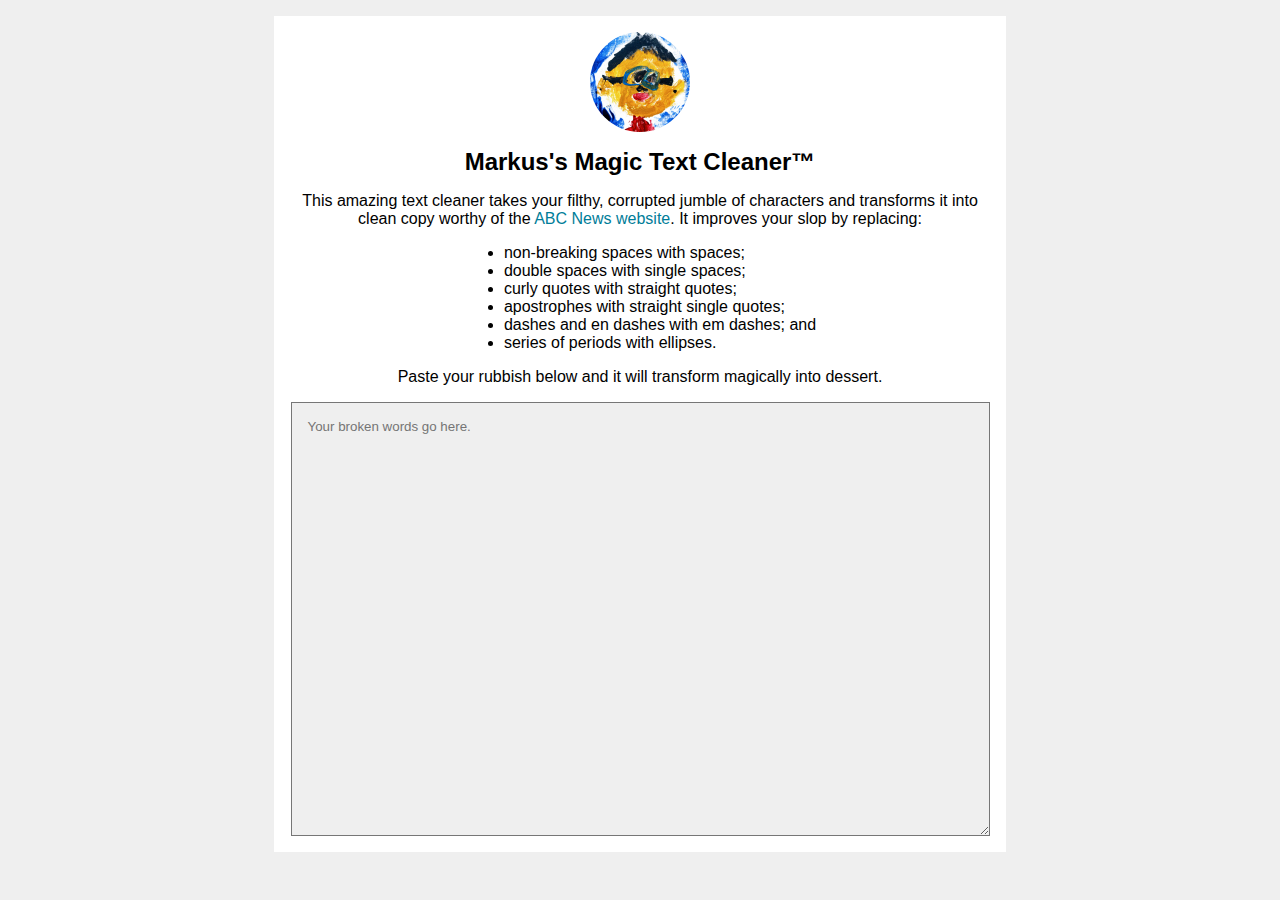
==== index.html @ 0a221174 "Add files via upload" ====
<!DOCTYPE html>
<html>
  <head>
    <!-- fonts first! -->
    <link rel="preload" as="font" type="font/woff2" href="./resources/abcsans-regular.woff2" crossorigin>
    <meta charset="utf-8">
    <title>Markus's Magic Text Cleaner™</title>
    <meta name="description" content="The best text cleaner money can buy, if you're an ABC digital producer.">
    <meta name="keywords" content="text, cleaner, clean, abc">
    <meta name="author" content="Markus Mannheim">
    <meta name="viewport" content="width=device-width, initial-scale=1.0">
    <!-- for sharing -->
    <meta property="og:title" content="Markus's Magic Text Cleaner">
    <meta property="og:description" content="The best text cleaner money can buy, if you're an ABC digital producer.">
    <meta property="og:image" content="https://markusmannheim.github.io/markus-magic-text-cleaner/resources/text.jpg">
    <meta property="og:url" content="https://markusmannheim.github.io/markus-magic-text-cleaner/">
    <meta property="og:type" content="website">
    <meta property="twitter:card" content="summary_large_image">
    <meta property="twitter:site" content="@MarkusMannheim">
    <meta property="twitter:creator" content="@MarkusMannheim">
    <script src="https://d3js.org/d3.v5.min.js"></script>
    <link href="./resources/style.css" rel="stylesheet">
    <link href="./resources/favIcon.png" rel="icon">
  </head>
  <body>
    <!-- Initial page layout -->
    <div id="container">
      <img id="markus" src="./resources/markus.jpg">
      <h1>Markus's Magic Text Cleaner™</h1>
      <p>This amazing text cleaner takes your filthy, corrupted jumble of characters and transforms it into clean copy worthy of the <a href="https://www.abc.net.au/news">ABC News website</a>. It improves your slop by replacing:</p>
      <ul>
        <li>non-breaking spaces with spaces;</li>
        <li>double spaces with single spaces;</li>
        <li>curly quotes with straight quotes;</li>
        <li>apostrophes with straight single quotes;</li>
        <li>dashes and en dashes with em dashes; and</li>
        <li>series of periods with ellipses.</li>
      </ul>
      <p>Paste your rubbish below and it will transform magically into dessert.</p>
      <textarea id="textbox" placeholder="Your broken words go here." onkeyup="fixText()"></textarea>
    </div>
    <script>
      textbox = d3.select("#textbox");
      function fixText() {
        text = textbox.property("value");
        // correct non-breaking spaces
        text = text.replace(/ /g, " ");
        // trim text and remove double spaces
        text = text.replace(/  /g, " ");
        // correct quotes and apostrophes
        text = text.replace(/`/g, "\'")
          .replace(/’/g, "\'")
          .replace(/“/g, "\"")
          .replace(/“/g, "\"");
        // correct dashes
        text = text.replace(/ - /g, " — ")
          .replace(/ – /g, " — ");
        // correct ellipses
        text = text.replace(/\.\.\./g, "…")
          .replace(/\.\./g, ".");
        // replace with corrected text
        textbox.property("value", text);
      }
    </script>
  </body>
</html>
---- resources/style.css ----
/* ABC regular */
@font-face {
  font-family: "ABC Sans";
  font-style: normal;
  font-weight: 400;
  src: local("ABC Sans"),
       local("ABC-regular"),
       url("./resources/abcsans-regular.woff2"),
       format("woff2")
}
:root {
  font-size: 1em;
  font-family: "ABC Sans", sans-serif;
}
body {
  margin: 0;
  padding: 0;
  background-color: #EFEFEF;
}
h1, p, ul, textarea {
  margin: 1rem 0 0 0;
}
h1 {
  font-size: 1.5rem;
}
p {
  text-align: center;
}
#markus {
  width: 100px;
  height: 100px;
  border-radius: 50%;
}
a {
  color: #007D99;
  text-decoration: none;
}
a:hover {
  color: #C44B00;
}
#container {
  width: 75%;
  max-width: 700px;
  margin: 1rem auto;
  padding: 1rem;
  background-color: white;
  display: flex;
  align-items: center;
  flex-direction: column;
}
#textbox {
  vertical-align: top;
  outline: none;
  font-family: "ABC Sans", sans-serif;
  color: darkslategrey;
  width: 95%;
  height: 400px;
  padding: 1rem;
  background-color: #EFEFEF;
}
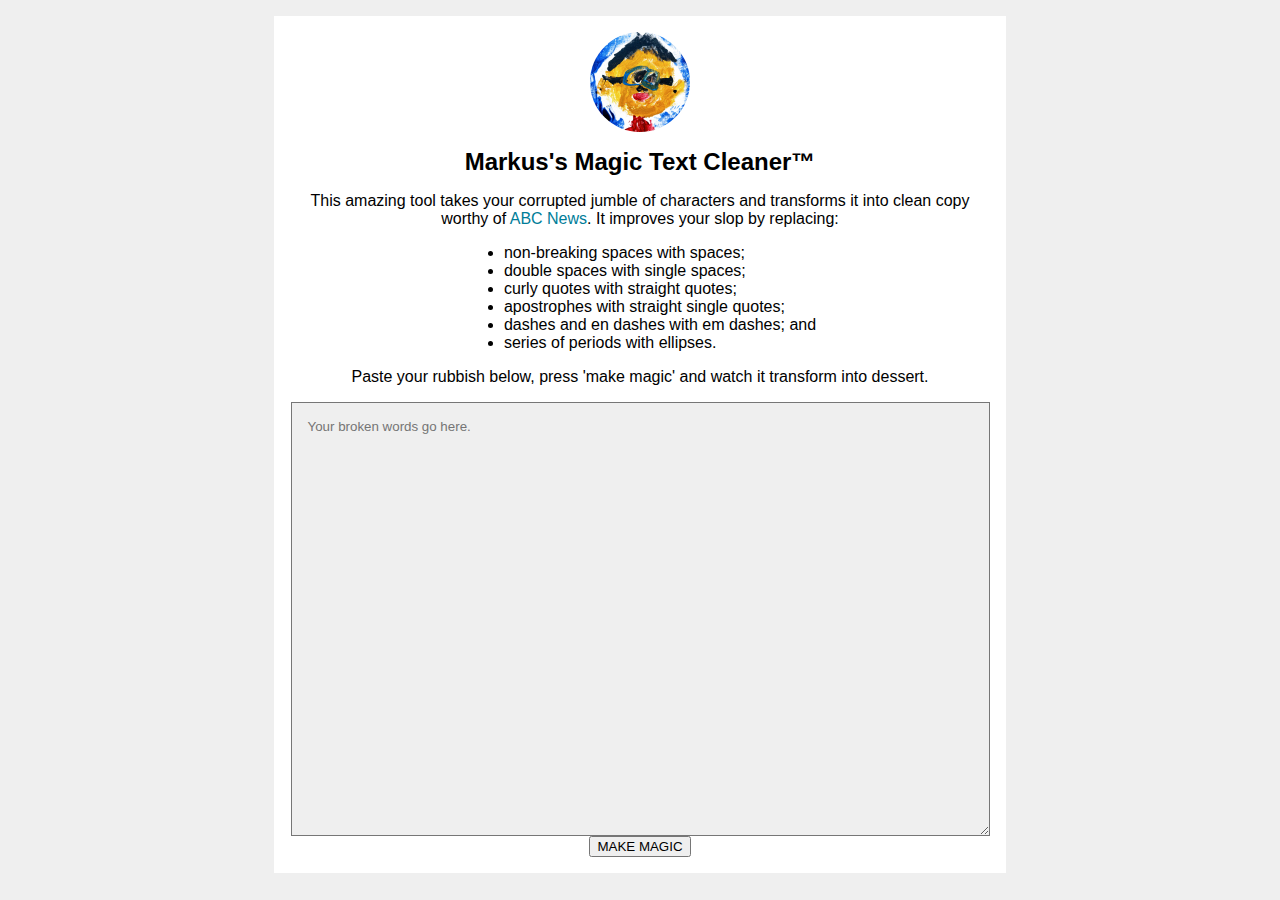
==== commit 7dd2487b: "Update index.html" ====
--- a/index.html
+++ b/index.html
@@ -1,14 +1,13 @@
 <!DOCTYPE html>
 <html>
   <head>
-    <!-- fonts first! -->
-    <link rel="preload" as="font" type="font/woff2" href="./resources/abcsans-regular.woff2" crossorigin>
     <meta charset="utf-8">
     <title>Markus's Magic Text Cleaner™</title>
     <meta name="description" content="The best text cleaner money can buy, if you're an ABC digital producer.">
     <meta name="keywords" content="text, cleaner, clean, abc">
     <meta name="author" content="Markus Mannheim">
     <meta name="viewport" content="width=device-width, initial-scale=1.0">
+
     <!-- for sharing -->
     <meta property="og:title" content="Markus's Magic Text Cleaner">
     <meta property="og:description" content="The best text cleaner money can buy, if you're an ABC digital producer.">
@@ -18,16 +17,19 @@
     <meta property="twitter:card" content="summary_large_image">
     <meta property="twitter:site" content="@MarkusMannheim">
     <meta property="twitter:creator" content="@MarkusMannheim">
-    <script src="https://d3js.org/d3.v5.min.js"></script>
+
+    <!-- scripts and styles -->
+    <script src="https://d3js.org/d3.v4.min.js"></script>
     <link href="./resources/style.css" rel="stylesheet">
     <link href="./resources/favIcon.png" rel="icon">
   </head>
+
   <body>
     <!-- Initial page layout -->
     <div id="container">
       <img id="markus" src="./resources/markus.jpg">
       <h1>Markus's Magic Text Cleaner™</h1>
-      <p>This amazing text cleaner takes your filthy, corrupted jumble of characters and transforms it into clean copy worthy of the <a href="https://www.abc.net.au/news">ABC News website</a>. It improves your slop by replacing:</p>
+      <p>This amazing tool takes your corrupted jumble of characters and transforms it into clean copy worthy of <a href="https://www.abc.net.au/news">ABC News</a>. It improves your slop by replacing:</p>
       <ul>
         <li>non-breaking spaces with spaces;</li>
         <li>double spaces with single spaces;</li>
@@ -36,11 +38,29 @@
         <li>dashes and en dashes with em dashes; and</li>
         <li>series of periods with ellipses.</li>
       </ul>
-      <p>Paste your rubbish below and it will transform magically into dessert.</p>
-      <textarea id="textbox" placeholder="Your broken words go here." onkeyup="fixText()"></textarea>
+      <p>Paste your rubbish below, press 'make magic' and watch it transform into dessert.</p>
+      <textarea id="textbox" placeholder="Your broken words go here."></textarea>
+      <button onclick="fixText()">MAKE MAGIC</button>
     </div>
+
     <script>
+      // establish elements
+      container = d3.select("#container");
       textbox = d3.select("#textbox");
+
+      // set width of text area
+      windowResize();
+
+      // if user resizes window ...
+      window.addEventListener("resize", windowResize);
+
+      function windowResize() {
+        let width = parseFloat(d3.select("#container").style("width"));
+        textbox.style("width", (width - 32) + "px");
+        console.log(width);
+      }
+
+      // The cleaner!
       function fixText() {
         text = textbox.property("value");
         // correct non-breaking spaces
@@ -51,7 +71,7 @@
         text = text.replace(/`/g, "\'")
           .replace(/’/g, "\'")
           .replace(/“/g, "\"")
-          .replace(/“/g, "\"");
+          .replace(/”/g, "\"");
         // correct dashes
         text = text.replace(/ - /g, " — ")
           .replace(/ – /g, " — ");
--- a/resources/style.css
+++ b/resources/style.css
@@ -23,7 +23,7 @@
 h1 {
   font-size: 1.5rem;
 }
-p {
+h1, p {
   text-align: center;
 }
 #markus {
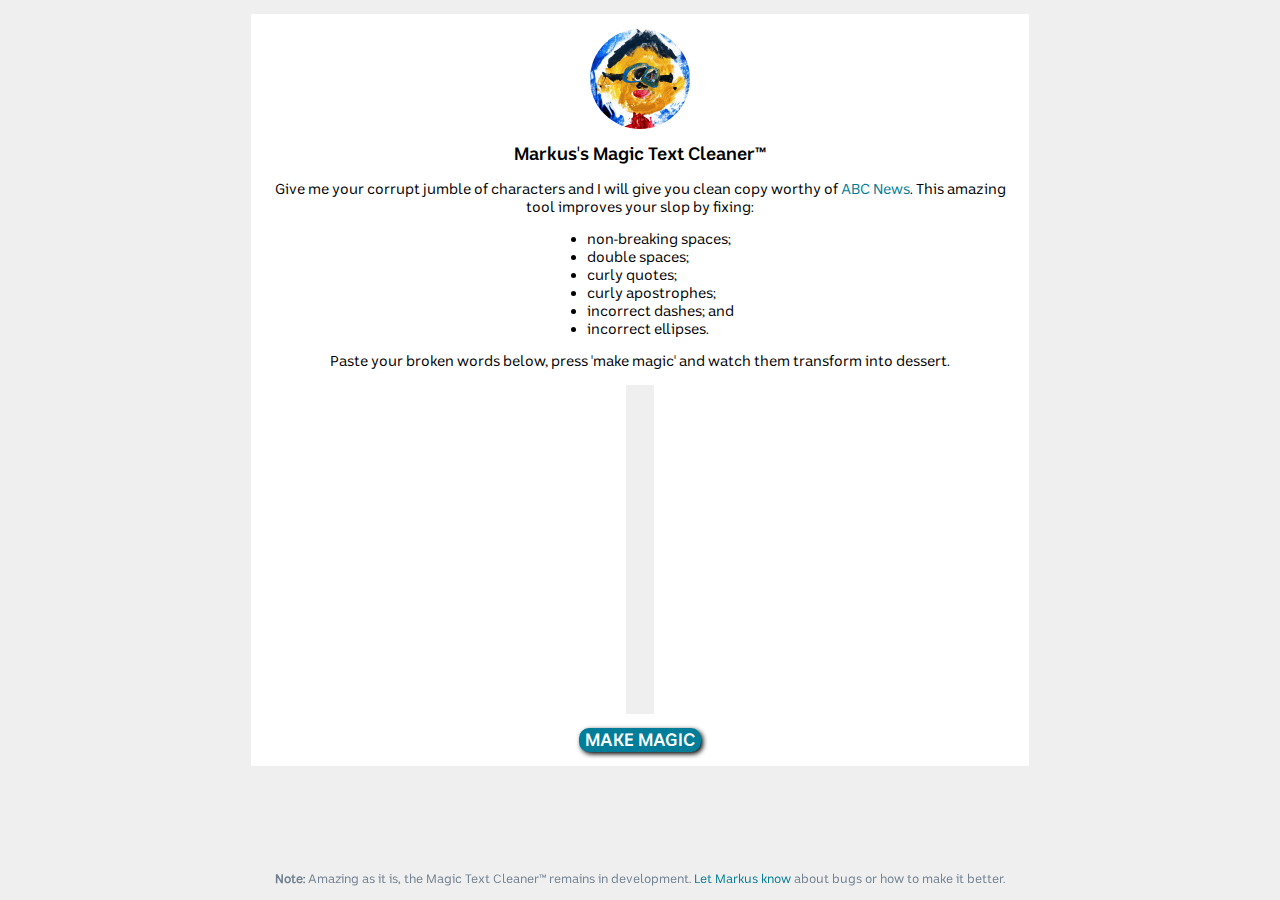
==== commit 7e14b0ed: "Add files via upload" ====
--- a/index.html
+++ b/index.html
@@ -29,58 +29,137 @@
     <div id="container">
       <img id="markus" src="./resources/markus.jpg">
       <h1>Markus's Magic Text Cleaner™</h1>
-      <p>This amazing tool takes your corrupted jumble of characters and transforms it into clean copy worthy of <a href="https://www.abc.net.au/news">ABC News</a>. It improves your slop by replacing:</p>
+      <p>Give me your corrupt jumble of characters and I will give you clean copy worthy of <a href="https://www.abc.net.au/news">ABC News</a>. This amazing tool improves your slop by fixing:</p>
       <ul>
-        <li>non-breaking spaces with spaces;</li>
-        <li>double spaces with single spaces;</li>
-        <li>curly quotes with straight quotes;</li>
-        <li>apostrophes with straight single quotes;</li>
-        <li>dashes and en dashes with em dashes; and</li>
-        <li>series of periods with ellipses.</li>
+        <li>non-breaking spaces;</li>
+        <li>double spaces;</li>
+        <li>curly quotes;</li>
+        <li>curly apostrophes;</li>
+        <li>incorrect dashes; and</li>
+        <li>incorrect ellipses.</li>
       </ul>
-      <p>Paste your rubbish below, press 'make magic' and watch it transform into dessert.</p>
-      <textarea id="textbox" placeholder="Your broken words go here."></textarea>
+      <p>Paste your broken words below, press 'make magic' and watch them transform into dessert.</p>
+      <div id="textbox" contenteditable=true></div>
       <button onclick="fixText()">MAKE MAGIC</button>
     </div>
-
+    <p id="note"><strong>Note:</strong> Amazing as it is, the Magic Text Cleaner™ remains in development. <a href="mailto:mannheim.markus@abc.net.au">Let Markus know</a> about bugs or how to make it better.</p>
     <script>
       // establish elements
       container = d3.select("#container");
       textbox = d3.select("#textbox");
+      textbox.node()
+        .focus();
 
       // set width of text area
       windowResize();
 
       // if user resizes window ...
       window.addEventListener("resize", windowResize);
-
       function windowResize() {
         let width = parseFloat(d3.select("#container").style("width"));
         textbox.style("width", (width - 32) + "px");
-        console.log(width);
       }
 
       // The cleaner!
       function fixText() {
-        text = textbox.property("value");
+        console.log("fixText()");
+        textbox = d3.select("#textbox");
+        // remove divs, rules, ems, figures, iframes
+        textbox.selectAll("div, hr, em, figure, iframe")
+          .remove();
+        html = textbox.html();
+        // removes spans
+        while (html.includes("<span")) {
+          let start = html.indexOf("<span");
+          let end = html.indexOf(">", start);
+          html = html.slice(0, start) + html.slice(end + 1);
+        }
+        html = html.replace(/<\/span>/g, "");
+        // removes style attributes
+        while (html.includes("style=\"")) {
+          let start = html.indexOf("style=\"");
+          let end = html.indexOf(">", start);
+          html = html.slice(0, start) + html.slice(end);
+        }
+        // correct subheadings
+        html = html.replace(/h2/g, "h1");
         // correct non-breaking spaces
-        text = text.replace(/ /g, " ");
-        // trim text and remove double spaces
-        text = text.replace(/  /g, " ");
+        html = html.replace(/ /g, " ")
+          .replace(/&nbsp;/g, " ");
+        // remove double spaces
+        html = html.replace(/  /g, " ");
+        // correct spaces before links
+        while (html.includes("&nbsp;<a")) {
+          html = html.replace("&nbsp;<a", " <a");
+        }
         // correct quotes and apostrophes
-        text = text.replace(/`/g, "\'")
+        html = html.replace(/`/g, "\'")
           .replace(/’/g, "\'")
           .replace(/“/g, "\"")
           .replace(/”/g, "\"");
         // correct dashes
-        text = text.replace(/ - /g, " — ")
+        html = html.replace(/ - /g, " — ")
           .replace(/ – /g, " — ");
         // correct ellipses
-        text = text.replace(/\.\.\./g, "…")
+        html = html.replace(/\.\.\./g, "…")
           .replace(/\.\./g, ".");
-        // replace with corrected text
-        textbox.property("value", text);
+        // clean tags
+        html = html.replace(/ >/g, ">");
+        textbox.html(html);
+        copyData(html);
       }
+
+      function copyData(html) {
+        d3.timeout(function() {
+          console.log("copyData()");
+          var bin = document.createElement("div")
+          // hide it
+          bin.innerHTML = html;
+          bin.style.position = "fixed";
+          bin.style.pointerEvents = "none";
+          bin.style.opacity = 0;
+          // detect style sheets
+          var activeSheets = Array.prototype.slice.call(document.styleSheets)
+            .filter(function(sheet) {
+              return !sheet.disabled;
+            });
+          // mount bin to DOM
+          document.body.appendChild(bin);
+          // copy to clipboard
+          window.getSelection().removeAllRanges();
+          var range = document.createRange();
+          range.selectNode(bin);
+          window.getSelection().addRange(range);
+          document.execCommand("copy");
+          for (var i = 0; i < activeSheets.length; i++) activeSheets[i].disabled = false;
+          document.body.removeChild(bin);
+          copyComplete();
+        }, 250);
+
+        function copyComplete() {
+          float = container
+            .append("div")
+              .attr("id", "float");
+          d3.xml("./resources/clipboard.svg")
+            .mimeType("image/svg+xml")
+            .get(function(error, data) {
+              float.node().appendChild(data.documentElement);
+              float.append("p")
+                .text("COPIED TO CLIPBOARD");
+              float.style("top", (parseFloat(container.style("height")) / 2) + "px");
+              float.style("pointer-events", "auto")
+                .on("click", function() {
+                  location.reload();
+                });
+              d3.select("button")
+                .style("pointer-events", "none");
+            });
+          float.transition()
+            .duration(500)
+            .style("opacity", 1);
+
+        }
+      };
     </script>
   </body>
 </html>
--- a/resources/style.css
+++ b/resources/style.css
@@ -1,27 +1,50 @@
-/* ABC regular */
+/* ABC fonts */
 @font-face {
-  font-family: "ABC Sans";
+  font-family: 'ABCSans Regular';
   font-style: normal;
-  font-weight: 400;
-  src: local("ABC Sans"),
-       local("ABC-regular"),
-       url("./resources/abcsans-regular.woff2"),
-       format("woff2")
+  font-weight: normal;
+  src: local('ABCSans Regular'), url('./fonts/abcsans-regular.woff') format('woff');
 }
+@font-face {
+  font-family: 'ABCSans RegularItalic';
+  font-style: normal;
+  font-weight: normal;
+  src: local('ABCSans RegularItalic'), url('./fonts/abcsans-regularitalic.woff') format('woff');
+}
+@font-face {
+  font-family: 'ABCSans Light';
+  font-style: normal;
+  font-weight: normal;
+  src: local('ABCSans Light'), url('./fonts/abcsans-light.woff') format('woff');
+}
+@font-face {
+  font-family: 'ABCSans Bold';
+  font-style: normal;
+  font-weight: normal;
+  src: local('ABCSans Bold'), url('./fonts/abcsans-bold.woff') format('woff');
+}
+@font-face {
+  font-family: 'ABCSans Black';
+  font-style: normal;
+  font-weight: normal;
+  src: local('ABCSans Black'), url('./fonts/abcsans-black.woff') format('woff');
+}
+
 :root {
-  font-size: 1em;
-  font-family: "ABC Sans", sans-serif;
+  font-size: .9em;
+  font-family: "ABCSans Regular";
 }
 body {
   margin: 0;
   padding: 0;
   background-color: #EFEFEF;
 }
-h1, p, ul, textarea {
+h1, p, ul, #textbox, button {
   margin: 1rem 0 0 0;
 }
 h1 {
-  font-size: 1.5rem;
+  font-family: "ABCSans Bold";
+  font-size: 1.25rem;
 }
 h1, p {
   text-align: center;
@@ -31,16 +54,16 @@
   height: 100px;
   border-radius: 50%;
 }
-a {
+a, #magic {
   color: #007D99;
   text-decoration: none;
 }
 a:hover {
-  color: #C44B00;
+  color: #FFB300;
 }
 #container {
   width: 75%;
-  max-width: 700px;
+  max-width: 750px;
   margin: 1rem auto;
   padding: 1rem;
   background-color: white;
@@ -51,10 +74,71 @@
 #textbox {
   vertical-align: top;
   outline: none;
-  font-family: "ABC Sans", sans-serif;
+  font-family: "ABCSans Regular";
   color: darkslategrey;
-  width: 95%;
-  height: 400px;
+  height: 300px;
   padding: 1rem;
   background-color: #EFEFEF;
+  overflow-x: hidden;
+  overflow-y: scroll;
 }
+#textbox * {
+  text-align: left;
+}
+#textbox p:first-child {
+  margin: 0;
+}
+button {
+  font-family: "ABCSans Bold";
+  font-size: 1.25rem;
+  background-color:#007D99;
+  border: none;
+  color: white;
+  box-shadow: 2px 2px 5px black;
+  border-radius: 10px;
+  outline: none;
+}
+button:hover {
+  background-color:#FFB300;
+}
+a {
+  color: #007D99;
+  text-decoration: none;
+}
+#note {
+  position: fixed;
+  bottom: 1rem;
+  left: 0;
+  right: 0;
+  color: slategrey;
+  font-size: .85rem;
+}
+#float {
+  position: absolute;
+  background-color: #007D99;
+  padding: 1rem;
+  border-radius: 50%;
+  box-shadow: 2px 2px 20px black;
+  color: white;
+  display: flex;
+  opacity: 0;
+  flex-direction: column;
+  align-items: center;
+  justify-content: center;
+  margin-top: -87.5px;
+  width: 175px;
+  height: 175px;
+  pointer-events: none;
+}
+#float svg {
+  fill: white;
+  width: 100px;
+  height: 100px;
+}
+#float p {
+  font-family: "ABCSans Bold";
+  font-size: 1.25rem;
+}
+#float:hover {
+  background-color: #FFB300;
+ }
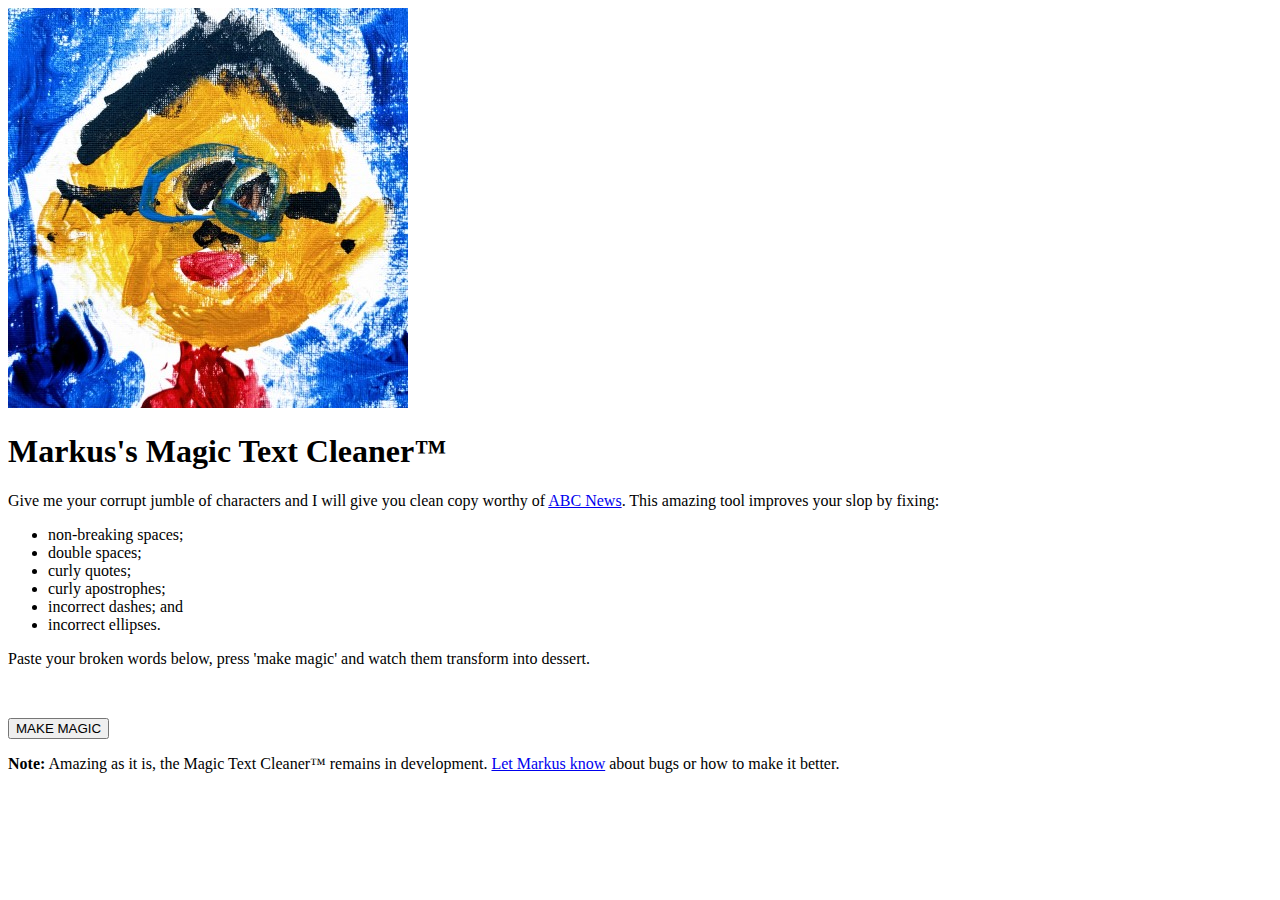
==== commit fb068972: "Update index.html" ====
--- a/index.html
+++ b/index.html
@@ -20,7 +20,7 @@
 
     <!-- scripts and styles -->
     <script src="https://d3js.org/d3.v4.min.js"></script>
-    <link href="./resources/style.css" rel="stylesheet">
+    <link href="./resources/style?v2.css" rel="stylesheet">
     <link href="./resources/favIcon.png" rel="icon">
   </head>
 
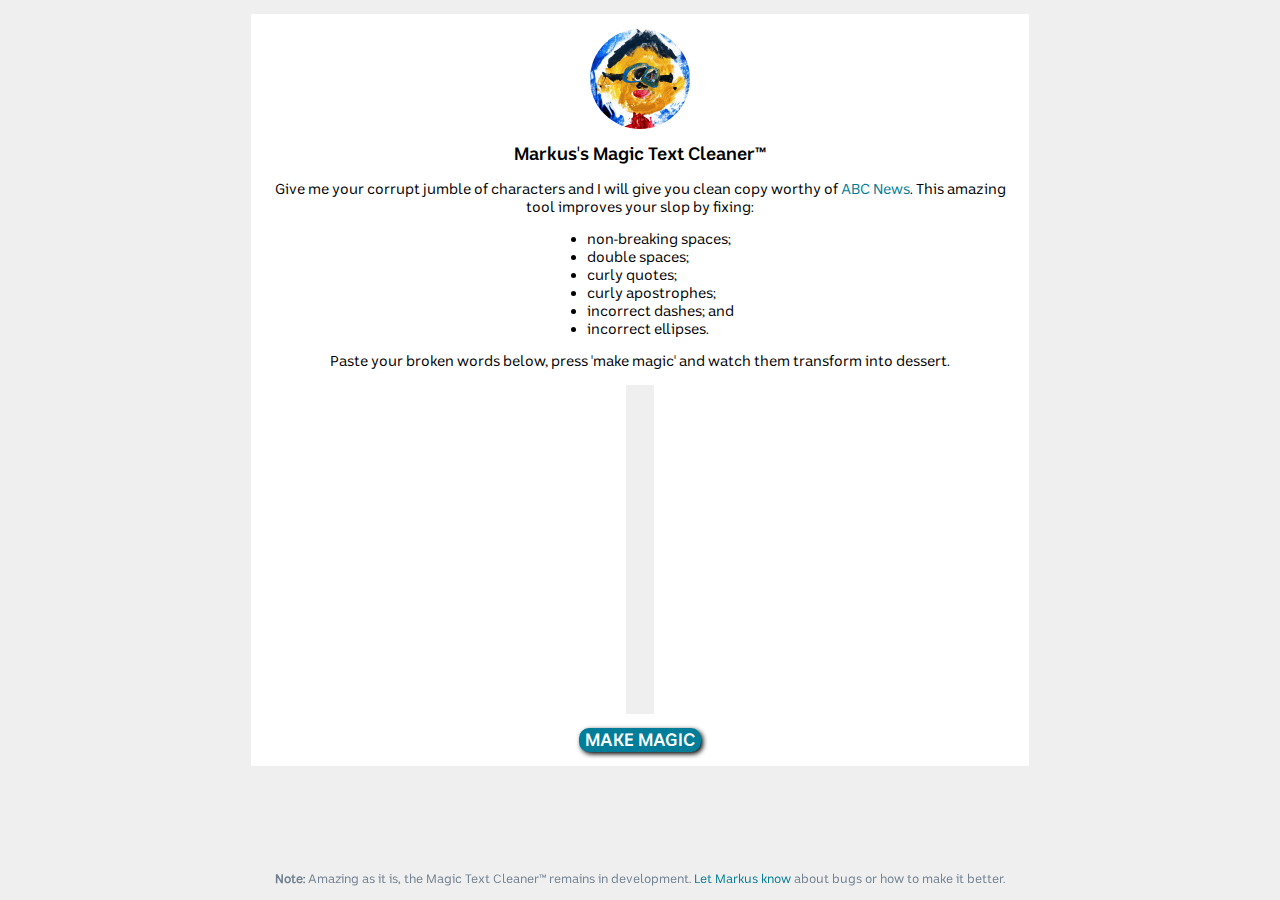
==== commit 81deb52e: "Update index.html" ====
--- a/index.html
+++ b/index.html
@@ -20,7 +20,7 @@
 
     <!-- scripts and styles -->
     <script src="https://d3js.org/d3.v4.min.js"></script>
-    <link href="./resources/style?v2.css" rel="stylesheet">
+    <link href="./resources/style.css?v2" rel="stylesheet">
     <link href="./resources/favIcon.png" rel="icon">
   </head>
 
--- a/resources/style.css
+++ b/resources/style.css
@@ -0,0 +1,144 @@
+/* ABC fonts */
+@font-face {
+  font-family: 'ABCSans Regular';
+  font-style: normal;
+  font-weight: normal;
+  src: local('ABCSans Regular'), url('./fonts/abcsans-regular.woff') format('woff');
+}
+@font-face {
+  font-family: 'ABCSans RegularItalic';
+  font-style: normal;
+  font-weight: normal;
+  src: local('ABCSans RegularItalic'), url('./fonts/abcsans-regularitalic.woff') format('woff');
+}
+@font-face {
+  font-family: 'ABCSans Light';
+  font-style: normal;
+  font-weight: normal;
+  src: local('ABCSans Light'), url('./fonts/abcsans-light.woff') format('woff');
+}
+@font-face {
+  font-family: 'ABCSans Bold';
+  font-style: normal;
+  font-weight: normal;
+  src: local('ABCSans Bold'), url('./fonts/abcsans-bold.woff') format('woff');
+}
+@font-face {
+  font-family: 'ABCSans Black';
+  font-style: normal;
+  font-weight: normal;
+  src: local('ABCSans Black'), url('./fonts/abcsans-black.woff') format('woff');
+}
+
+:root {
+  font-size: .9em;
+  font-family: "ABCSans Regular";
+}
+body {
+  margin: 0;
+  padding: 0;
+  background-color: #EFEFEF;
+}
+h1, p, ul, #textbox, button {
+  margin: 1rem 0 0 0;
+}
+h1 {
+  font-family: "ABCSans Bold";
+  font-size: 1.25rem;
+}
+h1, p {
+  text-align: center;
+}
+#markus {
+  width: 100px;
+  height: 100px;
+  border-radius: 50%;
+}
+a, #magic {
+  color: #007D99;
+  text-decoration: none;
+}
+a:hover {
+  color: #FFB300;
+}
+#container {
+  width: 75%;
+  max-width: 750px;
+  margin: 1rem auto;
+  padding: 1rem;
+  background-color: white;
+  display: flex;
+  align-items: center;
+  flex-direction: column;
+}
+#textbox {
+  vertical-align: top;
+  outline: none;
+  font-family: "ABCSans Regular";
+  color: darkslategrey;
+  height: 300px;
+  padding: 1rem;
+  background-color: #EFEFEF;
+  overflow-x: hidden;
+  overflow-y: scroll;
+}
+#textbox * {
+  text-align: left;
+}
+#textbox p:first-child {
+  margin: 0;
+}
+button {
+  font-family: "ABCSans Bold";
+  font-size: 1.25rem;
+  background-color:#007D99;
+  border: none;
+  color: white;
+  box-shadow: 2px 2px 5px black;
+  border-radius: 10px;
+  outline: none;
+}
+button:hover {
+  background-color:#FFB300;
+}
+a {
+  color: #007D99;
+  text-decoration: none;
+}
+#note {
+  position: fixed;
+  bottom: 1rem;
+  left: 0;
+  right: 0;
+  color: slategrey;
+  font-size: .85rem;
+}
+#float {
+  position: absolute;
+  background-color: #007D99;
+  padding: 1rem;
+  border-radius: 50%;
+  box-shadow: 2px 2px 20px black;
+  color: white;
+  display: flex;
+  opacity: 0;
+  flex-direction: column;
+  align-items: center;
+  justify-content: center;
+  margin-top: -87.5px;
+  width: 175px;
+  height: 175px;
+  pointer-events: none;
+}
+#float svg {
+  fill: white;
+  width: 100px;
+  height: 100px;
+}
+#float p {
+  font-family: "ABCSans Bold";
+  font-size: 1.25rem;
+}
+#float:hover {
+  background-color: #FFB300;
+ }
